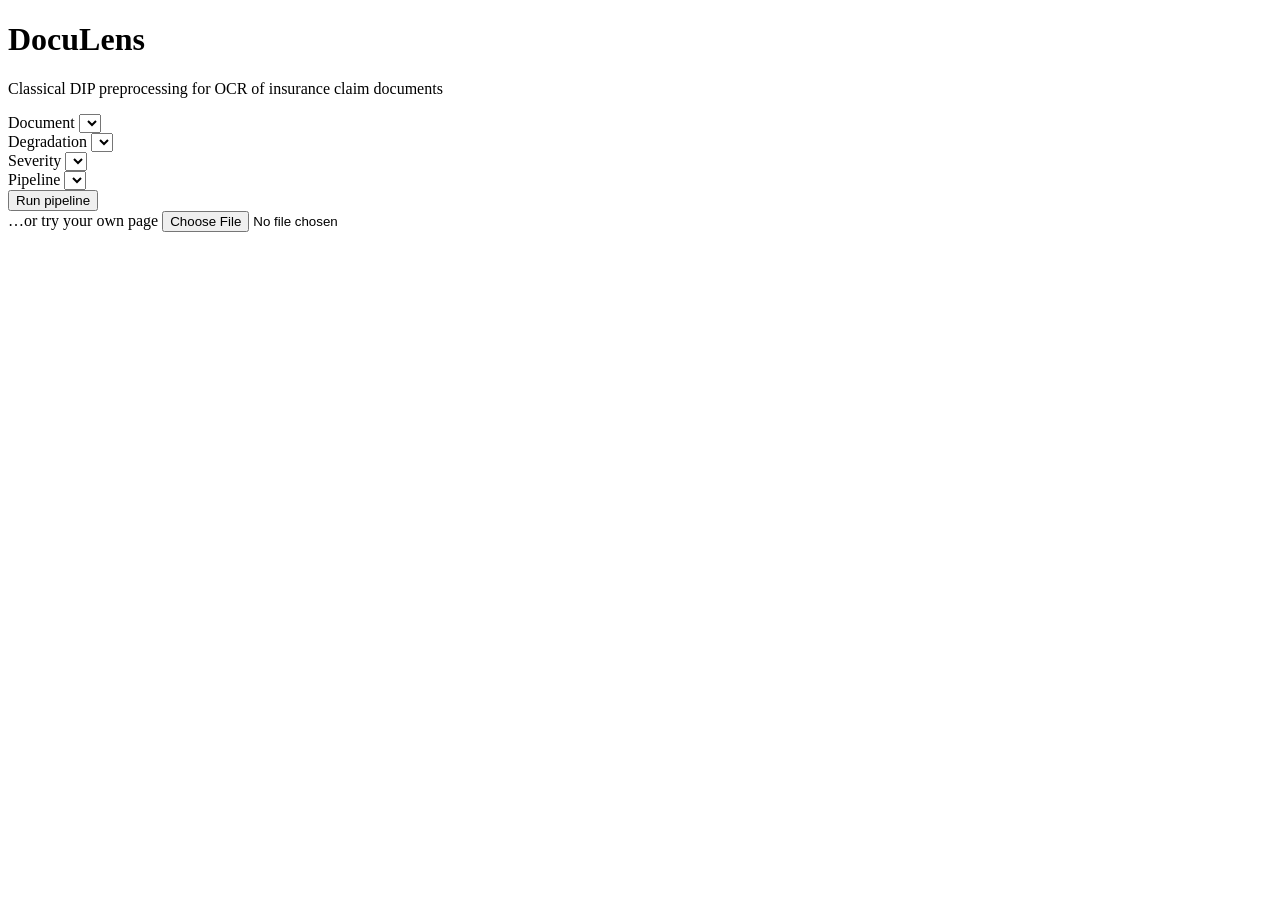
==== demo/templates/index.html @ ee98c7e6 "Add a local demo UI for presenting the pipeline live Serves a one-page app that runs a chosen degrad" ====
<!doctype html>
<html lang="en">
<head>
<meta charset="utf-8">
<meta name="viewport" content="width=device-width, initial-scale=1">
<title>DocuLens live demo</title>
<link rel="stylesheet" href="/static/style.css">
</head>
<body>
<header class="bar">
  <div>
    <h1>DocuLens</h1>
    <p class="sub">Classical DIP preprocessing for OCR of insurance claim documents</p>
  </div>
  <div class="engine" id="engine"></div>
</header>

<main>
  <section class="controls" aria-label="Controls">
    <div class="field">
      <label for="doc">Document</label>
      <select id="doc"></select>
    </div>
    <div class="field">
      <label for="degradation">Degradation</label>
      <select id="degradation"></select>
    </div>
    <div class="field">
      <label for="level">Severity</label>
      <select id="level"></select>
    </div>
    <div class="field">
      <label for="pipeline">Pipeline</label>
      <select id="pipeline"></select>
    </div>
    <button id="run" class="run">Run pipeline</button>
    <div class="field upload">
      <label for="file">…or try your own page</label>
      <input type="file" id="file" accept="image/*">
    </div>
  </section>

  <p id="status" class="status" role="status"></p>

  <section id="scoreboard" class="scoreboard" hidden aria-label="Results">
    <article class="card baseline">
      <h2>Baseline <span class="tag">no preprocessing</span></h2>
      <div class="metrics">
        <div class="metric"><span class="val" id="base-cer">–</span><span class="key">CER</span></div>
        <div class="metric"><span class="val" id="base-wer">–</span><span class="key">WER</span></div>
        <div class="metric"><span class="val sm" id="base-ms">–</span><span class="key">OCR ms</span></div>
      </div>
    </article>
    <div class="arrow" id="verdict"><span id="verdict-text">→</span></div>
    <article class="card pipeline">
      <h2 id="pipeline-title">Pipeline</h2>
      <div class="metrics">
        <div class="metric"><span class="val" id="pipe-cer">–</span><span class="key">CER</span></div>
        <div class="metric"><span class="val" id="pipe-wer">–</span><span class="key">WER</span></div>
        <div class="metric"><span class="val sm" id="pipe-ms">–</span><span class="key">OCR ms</span></div>
      </div>
    </article>
  </section>

  <section id="stages-wrap" hidden>
    <h3>Stage by stage <span class="hint" id="condition"></span></h3>
    <div class="filmstrip" id="stages"></div>
  </section>

  <section id="text-wrap" class="texts" hidden>
    <article>
      <h3>Ground truth</h3>
      <pre id="gt"></pre>
    </article>
    <article>
      <h3>Baseline OCR</h3>
      <pre id="base-text"></pre>
    </article>
    <article>
      <h3 id="pipe-text-title">Pipeline OCR</h3>
      <pre id="pipe-text"></pre>
    </article>
  </section>
</main>

<div class="lightbox" id="lightbox" hidden>
  <button class="close" id="lightbox-close" aria-label="Close">×</button>
  <figcaption id="lightbox-caption"></figcaption>
  <img id="lightbox-img" alt="">
</div>

<script src="/static/app.js"></script>
</body>
</html>
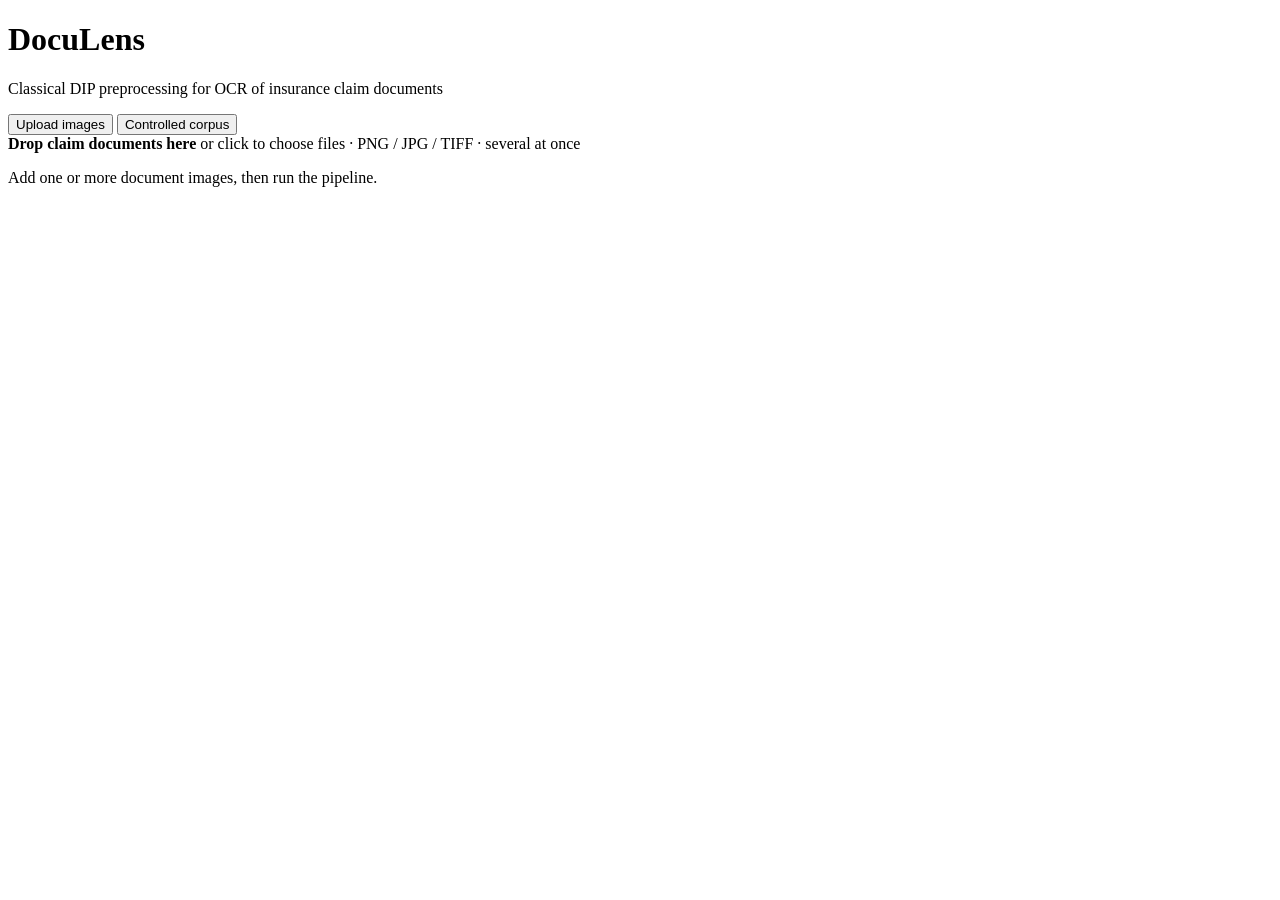
==== commit a6ef798b: "Add batch upload mode to the demo UI The demo could only run one generated page at a time, which mak" ====
--- a/demo/templates/index.html
+++ b/demo/templates/index.html
@@ -15,7 +15,72 @@
   <div class="engine" id="engine"></div>
 </header>
 
+<nav class="tabs" role="tablist">
+  <button class="tab active" id="tab-upload" role="tab" aria-selected="true">Upload images</button>
+  <button class="tab" id="tab-corpus" role="tab" aria-selected="false">Controlled corpus</button>
+</nav>
+
 <main>
+
+<!-- ============================ UPLOAD MODE ============================ -->
+<section id="view-upload">
+  <div class="dropzone" id="dropzone" tabindex="0" role="button"
+       aria-label="Choose or drop document images">
+    <strong>Drop claim documents here</strong>
+    <span>or click to choose files &middot; PNG / JPG / TIFF &middot; several at once</span>
+    <input type="file" id="files" accept="image/*" multiple hidden>
+  </div>
+
+  <div class="queue" id="queue" hidden>
+    <ul id="queue-list"></ul>
+    <div class="queue-actions">
+      <div class="field">
+        <label for="up-pipeline">Pipeline</label>
+        <select id="up-pipeline"></select>
+      </div>
+      <button id="up-run" class="run">Run full pipeline</button>
+      <button id="up-clear" class="ghost">Clear</button>
+    </div>
+  </div>
+
+  <p id="up-status" class="status" role="status">
+    Add one or more document images, then run the pipeline.
+  </p>
+
+  <section id="up-summary-wrap" hidden>
+    <div class="section-head">
+      <h3>Final results</h3>
+      <button id="up-csv" class="ghost">Download results CSV</button>
+    </div>
+    <div class="table-scroll">
+      <table class="results" id="up-summary">
+        <thead>
+          <tr>
+            <th>file</th>
+            <th>size</th>
+            <th class="num">baseline CER</th>
+            <th class="num">pipeline CER</th>
+            <th class="num">&Delta; CER</th>
+            <th class="num">baseline conf</th>
+            <th class="num">pipeline conf</th>
+            <th class="num">&Delta; conf</th>
+            <th class="num">words read</th>
+            <th class="num">preprocess ms</th>
+            <th>verdict</th>
+          </tr>
+        </thead>
+        <tbody id="up-rows"></tbody>
+        <tfoot id="up-foot"></tfoot>
+      </table>
+    </div>
+    <p class="note" id="up-note"></p>
+  </section>
+
+  <div id="up-details"></div>
+</section>
+
+<!-- ============================ CORPUS MODE ============================ -->
+<section id="view-corpus" hidden>
   <section class="controls" aria-label="Controls">
     <div class="field">
       <label for="doc">Document</label>
@@ -34,10 +99,6 @@
       <select id="pipeline"></select>
     </div>
     <button id="run" class="run">Run pipeline</button>
-    <div class="field upload">
-      <label for="file">…or try your own page</label>
-      <input type="file" id="file" accept="image/*">
-    </div>
   </section>
 
   <p id="status" class="status" role="status"></p>
@@ -81,6 +142,8 @@
       <pre id="pipe-text"></pre>
     </article>
   </section>
+</section>
+
 </main>
 
 <div class="lightbox" id="lightbox" hidden>
